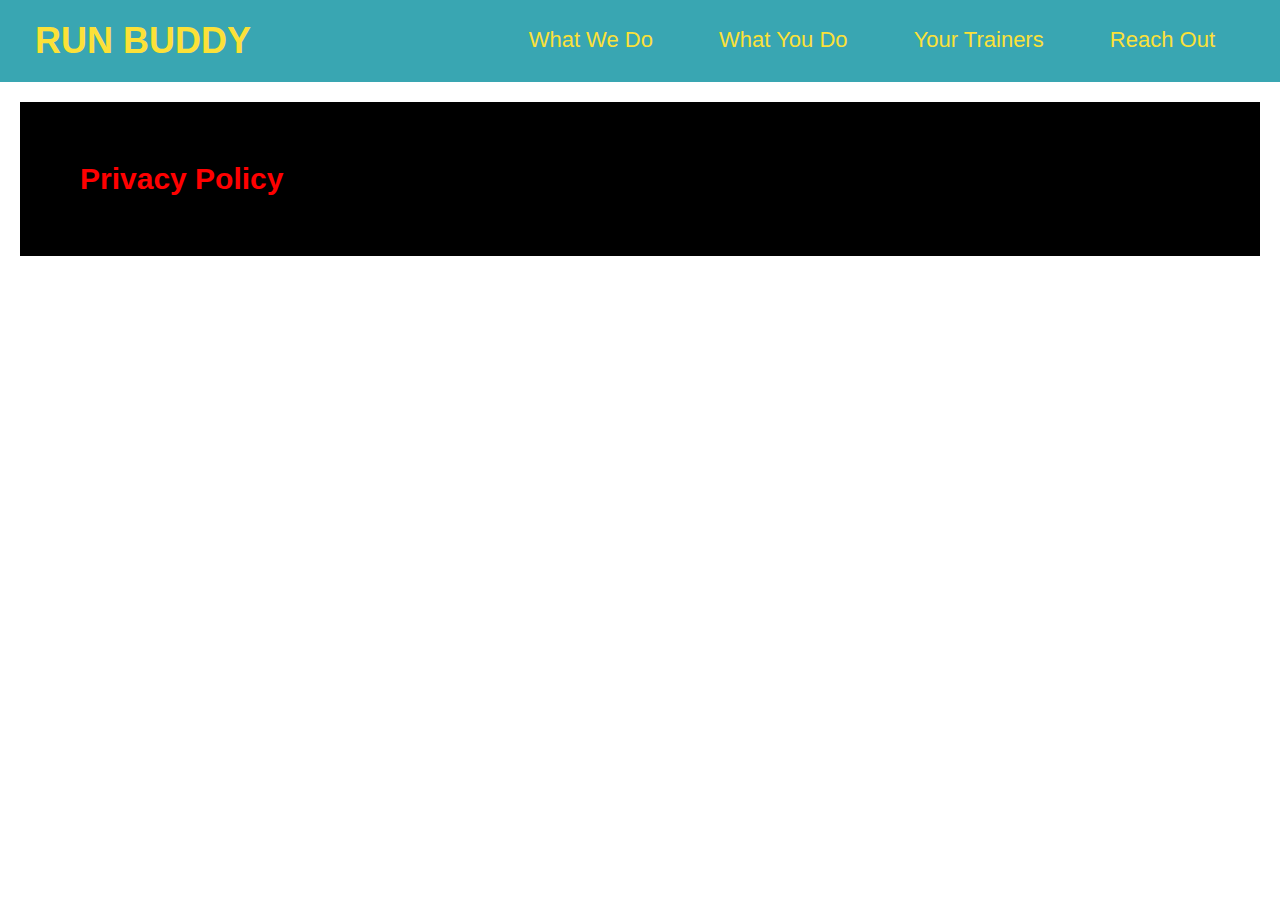
==== privacy-policy.html @ 8fc10406 "add second style sheet" ====
<!DOCTYPE html>
<html lang="en">
  <head>
    <meta charset="UTF-8" />
    <title>Privacy Policy - Run Buddy</title>
    <link rel="stylesheet" href="./assets/css/style.css" />
    <link rel="stylesheet" href="./assets/css/secondary-styles.css" />
  </head>

  <header>
    <h1>
        <a href="/">RUN BUDDY</a>
    </h1>
    <nav>
        <ul>
            <li>
                <a href="./index.html#what-we-do">What We Do</a>
            </li>
            <li>
                <a href="./index.html#what-you-do">What You Do</a>
            </li>
            <li>
                <a href="./index.html#your-trainers">Your Trainers</a>
            </li>
            <li>
                <a href="index.html#reach-out">Reach Out</a>
            </li>
        </ul>
    </nav>
</header>

<section class="hero-secondary">
    <h2 class="page-title">
      Privacy Policy
    </h2>
  </section>







  <body>
  </body>
</html>
---- assets/css/style.css ----
* {
    margin: 0;
    padding: 0;
    box-sizing: border-box;
  }
body {
    /* more on this crazy alphanumerical value in a minute! */
    color: #39a6b2;
    font-family: Helvetica, Arial, sans-serif;
  }

  /* apply styles to <header> */
header {
    padding: 20px 35px;
    background-color: #39a6b2;
  }

  header h1 {
      font-weight: bold;
      font-size: 36px;
      color: #fce138;
      margin: 0;
      display: inline;
  }

  header a {
      text-decoration: none;
      color: #fce138;
  }

  header nav {
      float: right;
      margin: 7px 0;
  }

  header nav ul li {
      display: inline;
  }

  header nav ul li {
      margin: 0 30px;
      font-weight: lighter;
      font-size: 22px;
  }

  footer {
    background: #fce138;
    width: 100%;
    padding: 40px 35px;
  }

  footer h2 {
    display: inline;
    color: #024e76;
    font-size: 30px;
    margin: 0;
  }

  footer div {
    float: right;
    line-height: 1.5;
    text-align: right;
  }

  footer a {
    color: #024e76;
  }

  section {
    padding: 60px;
  }

/* Hero Style Start */
.hero {
  background-image: url("../images/hero-bg.jpg");
  height: 600px;
  background-size: cover;
  background-position: center;
  position: relative;
}

.hero-form {
  border: 3px solid #024e76;
  background-color: #fce138;
  padding: 20px;
  width: 500px;
  color: #024e76;
  position: absolute;
  bottom: 120px;
  right: 140px;
}

.hero-form h3 {
  font-size: 24px;
  margin: 0;
}

.hero-form p {
  margin: 5px 0 15px 0;
}

.form-input {
  border: 1px solid #024e76;
  display: block;
  padding: 7px 15px;
  font-size: 16px;
  color: #024e76;
  width: 100%;
  margin-bottom: 15px;
}

.hero-form label {
  margin: 0 5px;
}

.hero-form button {
  color: #fce138;
  background-color: #024e76;
  border: none;
  padding: 10px 20px;
  font-size: 16px;
}

.intro {
  text-align: center;
}

.intro p {
  line-height: 1.7;
  color: #39a6b2;
  width: 80%;
  font-size: 20px;
  margin: 0 auto;
}

.section-title {
  font-size: 55px;
  color: #024e76;
  margin-bottom: 35px;
  padding: 0 100px 20px 100px;
  display: inline-block;
  border-bottom: 3px solid;
}

.primary-border {
  border-color: #fce138;
}

.secondary-border {
  border-color: #39a6b2;
}

.steps { 
  text-align: center;
  background: #fce138;
}

.steps div {
  margin-bottom: 80px;
 }  
  
 .steps img {
   width: 15%;
   margin: 10px 0;
 }

 .steps h3 {
  color: #024e76;
  font-size: 46px;
  margin-top: 10px;
}

.steps p {
  color: #39a6b2;
  font-size: 23px;
}

.steps span {
  font-size: 38px;
}

.trainers {
  text-align: center;
}

.trainer {
  width: 900px;
  margin: 0 auto 30px auto;
  background: #024e76;
  color: #fce138;
  overflow: auto;
}

.trainer img {
  width: 35%;
  float: left;
}

.trainer-bio {
  padding: 35px;
  float: left;
  width: 65%;
}

.text-left {
  text-align: left;
}

.text-right {
  text-align: right;
}

.trainer-bio h3 {
  font-size: 32px;
  margin-bottom: 8px;
}

.trainer-bio h4 {
  font-weight: lighter;
  font-size: 26px;
  margin-bottom: 25px;
}

.trainer-bio p {
  font-size: 17px;
  line-height: 1.3;
}

/* REACH OUT STYLES START */
.contact {
  text-align: center;
  background: #024e76;
}

.contact h2 {
  color: #fce138;
}

.contact-info iframe {
  width: 400px;
  height: 400px;
}

.contact-info div {
  width: 410px;
  display: inline-block;
  vertical-align: top;
  text-align: left;
  margin: 30px 0 0 60px;
  color: white;
}

.contact-info h3 {
  color: #fce138;
  font-size: 32px;
}

.contact-info p, .contact-info address {
  margin: 20px 0;
  line-height: 1.5;
  font-size: 20px;
  font-style: normal;
}

.contact-info a {
  color: #fce138;
}

/* REACH OUT STYLES END */

/* secondary page hero */
.hero-secondary {
  margin: 20px;
  background-color: black;
  font-size: 20px;
  color: red;
}


}
---- assets/css/secondary-styles.css ----
.hero {
    background-position: bottom;
    height: auto;
    text-align: center;
    margin-bottom: 40px;
  }
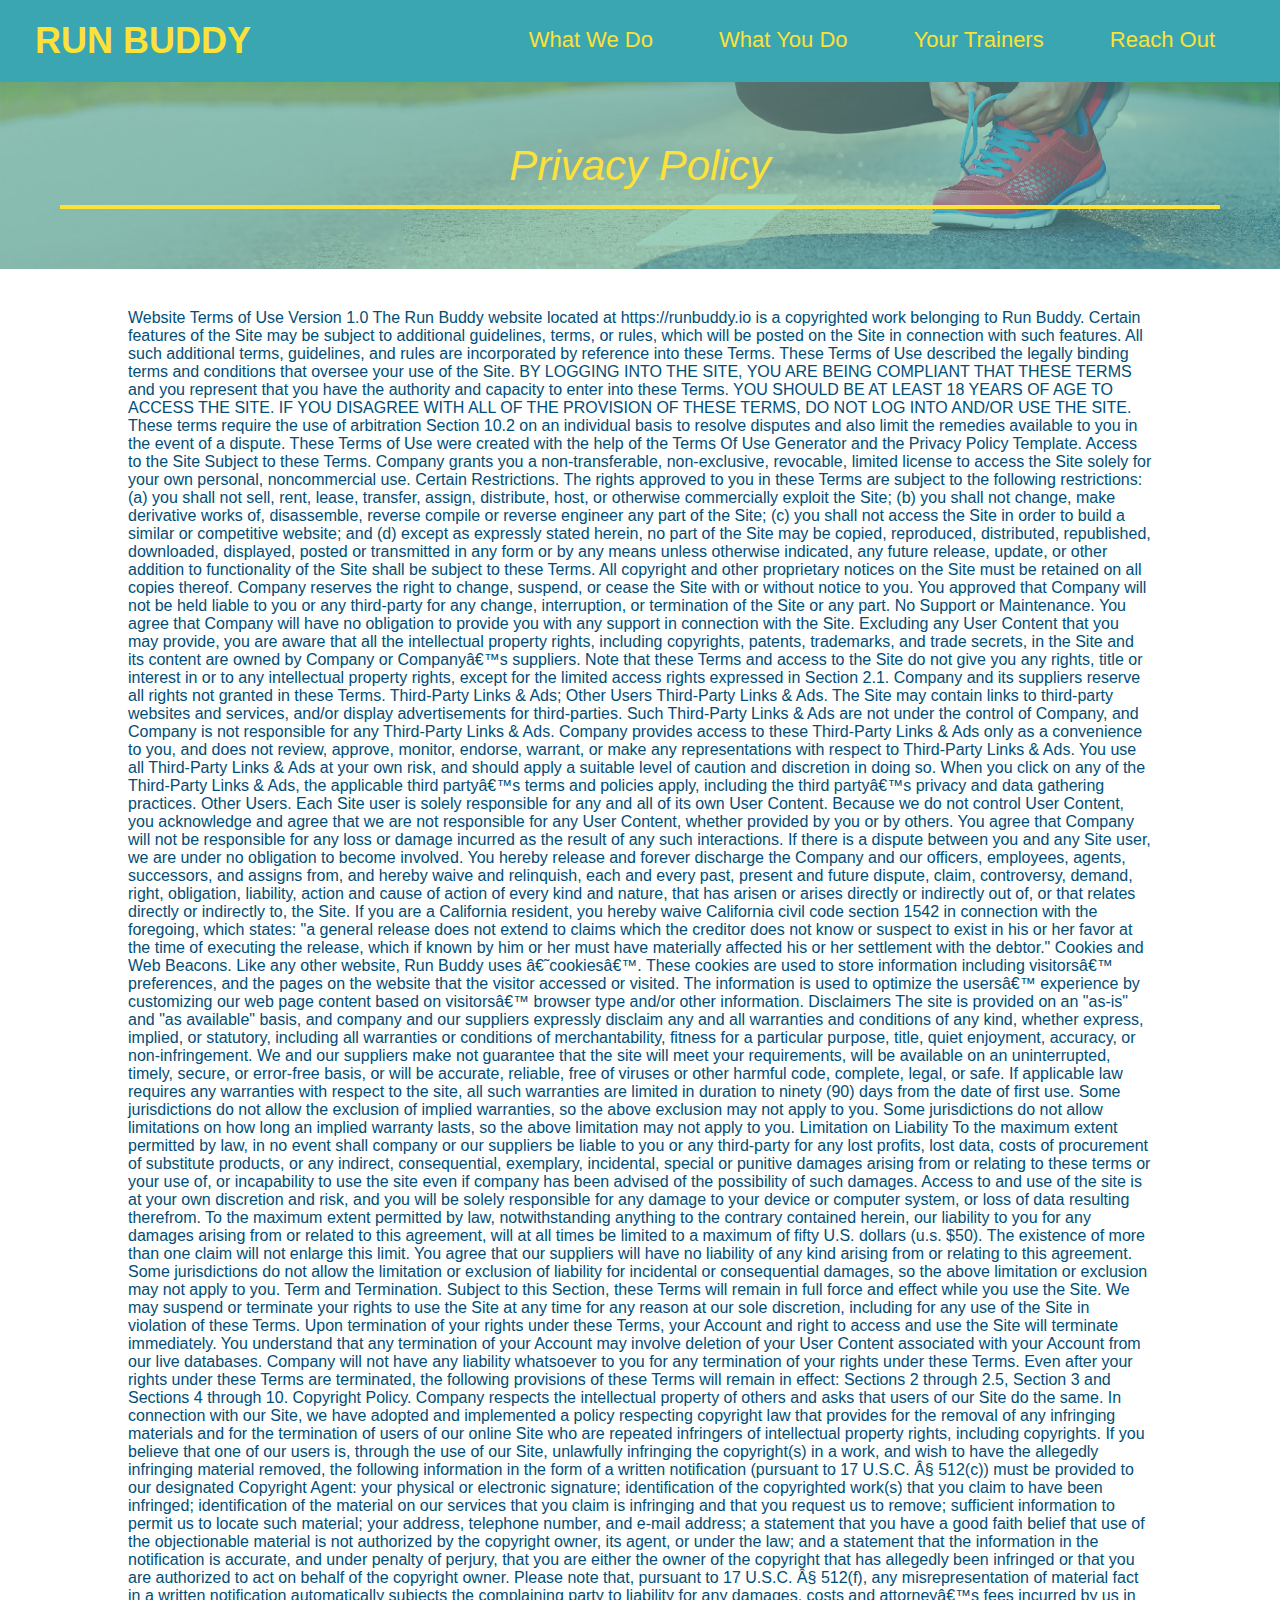
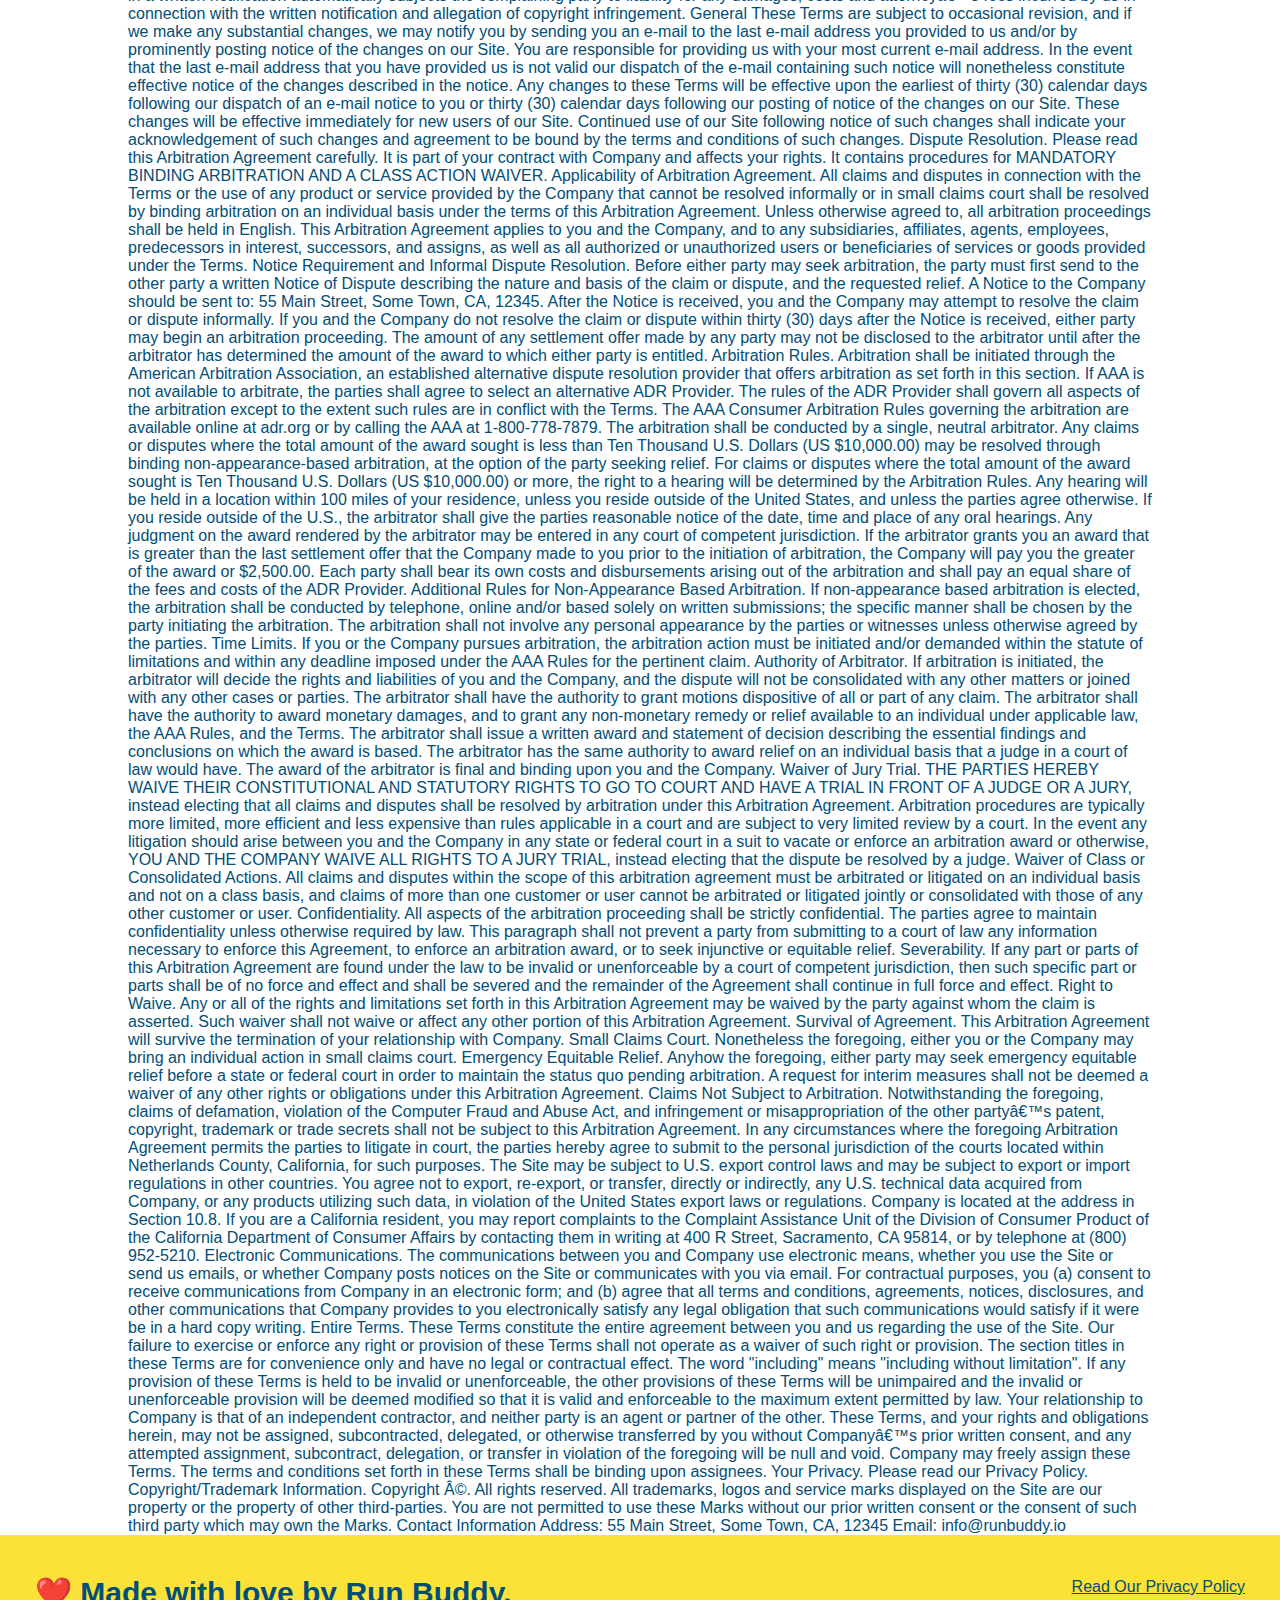
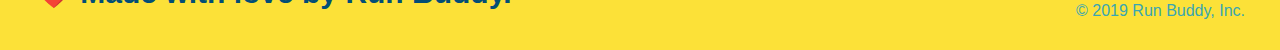
==== commit af3115a4: "privacy policy updated" ====
--- a/privacy-policy.html
+++ b/privacy-policy.html
@@ -29,17 +29,131 @@
     </nav>
 </header>
 
-<section class="hero-secondary">
+<section class="hero" class="hero-secondary">
     <h2 class="page-title">
       Privacy Policy
     </h2>
   </section>
 
+<article class="secondary-content">
+  Website Terms of Use
 
+Version 1.0
 
+The Run Buddy website located at https://runbuddy.io is a copyrighted work belonging to Run Buddy. Certain features of the Site may be subject to additional guidelines, terms, or rules, which will be posted on the Site in connection with such features.
 
+All such additional terms, guidelines, and rules are incorporated by reference into these Terms.
 
+These Terms of Use described the legally binding terms and conditions that oversee your use of the Site. BY LOGGING INTO THE SITE, YOU ARE BEING COMPLIANT THAT THESE TERMS and you represent that you have the authority and capacity to enter into these Terms. YOU SHOULD BE AT LEAST 18 YEARS OF AGE TO ACCESS THE SITE. IF YOU DISAGREE WITH ALL OF THE PROVISION OF THESE TERMS, DO NOT LOG INTO AND/OR USE THE SITE.
 
+These terms require the use of arbitration Section 10.2 on an individual basis to resolve disputes and also limit the remedies available to you in the event of a dispute. These Terms of Use were created with the help of the Terms Of Use Generator and the Privacy Policy Template.
+
+Access to the Site
+Subject to these Terms. Company grants you a non-transferable, non-exclusive, revocable, limited license to access the Site solely for your own personal, noncommercial use.
+
+Certain Restrictions. The rights approved to you in these Terms are subject to the following restrictions: (a) you shall not sell, rent, lease, transfer, assign, distribute, host, or otherwise commercially exploit the Site; (b) you shall not change, make derivative works of, disassemble, reverse compile or reverse engineer any part of the Site; (c) you shall not access the Site in order to build a similar or competitive website; and (d) except as expressly stated herein, no part of the Site may be copied, reproduced, distributed, republished, downloaded, displayed, posted or transmitted in any form or by any means unless otherwise indicated, any future release, update, or other addition to functionality of the Site shall be subject to these Terms. All copyright and other proprietary notices on the Site must be retained on all copies thereof.
+
+Company reserves the right to change, suspend, or cease the Site with or without notice to you. You approved that Company will not be held liable to you or any third-party for any change, interruption, or termination of the Site or any part.
+
+No Support or Maintenance. You agree that Company will have no obligation to provide you with any support in connection with the Site.
+
+Excluding any User Content that you may provide, you are aware that all the intellectual property rights, including copyrights, patents, trademarks, and trade secrets, in the Site and its content are owned by Company or Companyâ€™s suppliers. Note that these Terms and access to the Site do not give you any rights, title or interest in or to any intellectual property rights, except for the limited access rights expressed in Section 2.1. Company and its suppliers reserve all rights not granted in these Terms.
+
+Third-Party Links & Ads; Other Users
+Third-Party Links & Ads. The Site may contain links to third-party websites and services, and/or display advertisements for third-parties. Such Third-Party Links & Ads are not under the control of Company, and Company is not responsible for any Third-Party Links & Ads. Company provides access to these Third-Party Links & Ads only as a convenience to you, and does not review, approve, monitor, endorse, warrant, or make any representations with respect to Third-Party Links & Ads. You use all Third-Party Links & Ads at your own risk, and should apply a suitable level of caution and discretion in doing so. When you click on any of the Third-Party Links & Ads, the applicable third partyâ€™s terms and policies apply, including the third partyâ€™s privacy and data gathering practices.
+
+Other Users. Each Site user is solely responsible for any and all of its own User Content. Because we do not control User Content, you acknowledge and agree that we are not responsible for any User Content, whether provided by you or by others. You agree that Company will not be responsible for any loss or damage incurred as the result of any such interactions. If there is a dispute between you and any Site user, we are under no obligation to become involved.
+
+You hereby release and forever discharge the Company and our officers, employees, agents, successors, and assigns from, and hereby waive and relinquish, each and every past, present and future dispute, claim, controversy, demand, right, obligation, liability, action and cause of action of every kind and nature, that has arisen or arises directly or indirectly out of, or that relates directly or indirectly to, the Site. If you are a California resident, you hereby waive California civil code section 1542 in connection with the foregoing, which states: "a general release does not extend to claims which the creditor does not know or suspect to exist in his or her favor at the time of executing the release, which if known by him or her must have materially affected his or her settlement with the debtor."
+
+Cookies and Web Beacons. Like any other website, Run Buddy uses â€˜cookiesâ€™. These cookies are used to store information including visitorsâ€™ preferences, and the pages on the website that the visitor accessed or visited. The information is used to optimize the usersâ€™ experience by customizing our web page content based on visitorsâ€™ browser type and/or other information.
+
+Disclaimers
+The site is provided on an "as-is" and "as available" basis, and company and our suppliers expressly disclaim any and all warranties and conditions of any kind, whether express, implied, or statutory, including all warranties or conditions of merchantability, fitness for a particular purpose, title, quiet enjoyment, accuracy, or non-infringement. We and our suppliers make not guarantee that the site will meet your requirements, will be available on an uninterrupted, timely, secure, or error-free basis, or will be accurate, reliable, free of viruses or other harmful code, complete, legal, or safe. If applicable law requires any warranties with respect to the site, all such warranties are limited in duration to ninety (90) days from the date of first use.
+
+Some jurisdictions do not allow the exclusion of implied warranties, so the above exclusion may not apply to you. Some jurisdictions do not allow limitations on how long an implied warranty lasts, so the above limitation may not apply to you.
+
+Limitation on Liability
+To the maximum extent permitted by law, in no event shall company or our suppliers be liable to you or any third-party for any lost profits, lost data, costs of procurement of substitute products, or any indirect, consequential, exemplary, incidental, special or punitive damages arising from or relating to these terms or your use of, or incapability to use the site even if company has been advised of the possibility of such damages. Access to and use of the site is at your own discretion and risk, and you will be solely responsible for any damage to your device or computer system, or loss of data resulting therefrom.
+
+To the maximum extent permitted by law, notwithstanding anything to the contrary contained herein, our liability to you for any damages arising from or related to this agreement, will at all times be limited to a maximum of fifty U.S. dollars (u.s. $50). The existence of more than one claim will not enlarge this limit. You agree that our suppliers will have no liability of any kind arising from or relating to this agreement.
+
+Some jurisdictions do not allow the limitation or exclusion of liability for incidental or consequential damages, so the above limitation or exclusion may not apply to you.
+
+Term and Termination. Subject to this Section, these Terms will remain in full force and effect while you use the Site. We may suspend or terminate your rights to use the Site at any time for any reason at our sole discretion, including for any use of the Site in violation of these Terms. Upon termination of your rights under these Terms, your Account and right to access and use the Site will terminate immediately. You understand that any termination of your Account may involve deletion of your User Content associated with your Account from our live databases. Company will not have any liability whatsoever to you for any termination of your rights under these Terms. Even after your rights under these Terms are terminated, the following provisions of these Terms will remain in effect: Sections 2 through 2.5, Section 3 and Sections 4 through 10.
+
+Copyright Policy.
+Company respects the intellectual property of others and asks that users of our Site do the same. In connection with our Site, we have adopted and implemented a policy respecting copyright law that provides for the removal of any infringing materials and for the termination of users of our online Site who are repeated infringers of intellectual property rights, including copyrights. If you believe that one of our users is, through the use of our Site, unlawfully infringing the copyright(s) in a work, and wish to have the allegedly infringing material removed, the following information in the form of a written notification (pursuant to 17 U.S.C. Â§ 512(c)) must be provided to our designated Copyright Agent:
+
+your physical or electronic signature;
+identification of the copyrighted work(s) that you claim to have been infringed;
+identification of the material on our services that you claim is infringing and that you request us to remove;
+sufficient information to permit us to locate such material; your address, telephone number, and e-mail address;
+a statement that you have a good faith belief that use of the objectionable material is not authorized by the copyright owner, its agent, or under the law; and
+a statement that the information in the notification is accurate, and under penalty of perjury, that you are either the owner of the copyright that has allegedly been infringed or that you are authorized to act on behalf of the copyright owner.
+Please note that, pursuant to 17 U.S.C. Â§ 512(f), any misrepresentation of material fact in a written notification automatically subjects the complaining party to liability for any damages, costs and attorneyâ€™s fees incurred by us in connection with the written notification and allegation of copyright infringement.
+
+General
+These Terms are subject to occasional revision, and if we make any substantial changes, we may notify you by sending you an e-mail to the last e-mail address you provided to us and/or by prominently posting notice of the changes on our Site. You are responsible for providing us with your most current e-mail address. In the event that the last e-mail address that you have provided us is not valid our dispatch of the e-mail containing such notice will nonetheless constitute effective notice of the changes described in the notice. Any changes to these Terms will be effective upon the earliest of thirty (30) calendar days following our dispatch of an e-mail notice to you or thirty (30) calendar days following our posting of notice of the changes on our Site. These changes will be effective immediately for new users of our Site. Continued use of our Site following notice of such changes shall indicate your acknowledgement of such changes and agreement to be bound by the terms and conditions of such changes. Dispute Resolution. Please read this Arbitration Agreement carefully. It is part of your contract with Company and affects your rights. It contains procedures for MANDATORY BINDING ARBITRATION AND A CLASS ACTION WAIVER.
+
+Applicability of Arbitration Agreement. All claims and disputes in connection with the Terms or the use of any product or service provided by the Company that cannot be resolved informally or in small claims court shall be resolved by binding arbitration on an individual basis under the terms of this Arbitration Agreement. Unless otherwise agreed to, all arbitration proceedings shall be held in English. This Arbitration Agreement applies to you and the Company, and to any subsidiaries, affiliates, agents, employees, predecessors in interest, successors, and assigns, as well as all authorized or unauthorized users or beneficiaries of services or goods provided under the Terms.
+
+Notice Requirement and Informal Dispute Resolution. Before either party may seek arbitration, the party must first send to the other party a written Notice of Dispute describing the nature and basis of the claim or dispute, and the requested relief. A Notice to the Company should be sent to: 55 Main Street, Some Town, CA, 12345. After the Notice is received, you and the Company may attempt to resolve the claim or dispute informally. If you and the Company do not resolve the claim or dispute within thirty (30) days after the Notice is received, either party may begin an arbitration proceeding. The amount of any settlement offer made by any party may not be disclosed to the arbitrator until after the arbitrator has determined the amount of the award to which either party is entitled.
+
+Arbitration Rules. Arbitration shall be initiated through the American Arbitration Association, an established alternative dispute resolution provider that offers arbitration as set forth in this section. If AAA is not available to arbitrate, the parties shall agree to select an alternative ADR Provider. The rules of the ADR Provider shall govern all aspects of the arbitration except to the extent such rules are in conflict with the Terms. The AAA Consumer Arbitration Rules governing the arbitration are available online at adr.org or by calling the AAA at 1-800-778-7879. The arbitration shall be conducted by a single, neutral arbitrator. Any claims or disputes where the total amount of the award sought is less than Ten Thousand U.S. Dollars (US $10,000.00) may be resolved through binding non-appearance-based arbitration, at the option of the party seeking relief. For claims or disputes where the total amount of the award sought is Ten Thousand U.S. Dollars (US $10,000.00) or more, the right to a hearing will be determined by the Arbitration Rules. Any hearing will be held in a location within 100 miles of your residence, unless you reside outside of the United States, and unless the parties agree otherwise. If you reside outside of the U.S., the arbitrator shall give the parties reasonable notice of the date, time and place of any oral hearings. Any judgment on the award rendered by the arbitrator may be entered in any court of competent jurisdiction. If the arbitrator grants you an award that is greater than the last settlement offer that the Company made to you prior to the initiation of arbitration, the Company will pay you the greater of the award or $2,500.00. Each party shall bear its own costs and disbursements arising out of the arbitration and shall pay an equal share of the fees and costs of the ADR Provider.
+
+Additional Rules for Non-Appearance Based Arbitration. If non-appearance based arbitration is elected, the arbitration shall be conducted by telephone, online and/or based solely on written submissions; the specific manner shall be chosen by the party initiating the arbitration. The arbitration shall not involve any personal appearance by the parties or witnesses unless otherwise agreed by the parties.
+
+Time Limits. If you or the Company pursues arbitration, the arbitration action must be initiated and/or demanded within the statute of limitations and within any deadline imposed under the AAA Rules for the pertinent claim.
+
+Authority of Arbitrator. If arbitration is initiated, the arbitrator will decide the rights and liabilities of you and the Company, and the dispute will not be consolidated with any other matters or joined with any other cases or parties. The arbitrator shall have the authority to grant motions dispositive of all or part of any claim. The arbitrator shall have the authority to award monetary damages, and to grant any non-monetary remedy or relief available to an individual under applicable law, the AAA Rules, and the Terms. The arbitrator shall issue a written award and statement of decision describing the essential findings and conclusions on which the award is based. The arbitrator has the same authority to award relief on an individual basis that a judge in a court of law would have. The award of the arbitrator is final and binding upon you and the Company.
+
+Waiver of Jury Trial. THE PARTIES HEREBY WAIVE THEIR CONSTITUTIONAL AND STATUTORY RIGHTS TO GO TO COURT AND HAVE A TRIAL IN FRONT OF A JUDGE OR A JURY, instead electing that all claims and disputes shall be resolved by arbitration under this Arbitration Agreement. Arbitration procedures are typically more limited, more efficient and less expensive than rules applicable in a court and are subject to very limited review by a court. In the event any litigation should arise between you and the Company in any state or federal court in a suit to vacate or enforce an arbitration award or otherwise, YOU AND THE COMPANY WAIVE ALL RIGHTS TO A JURY TRIAL, instead electing that the dispute be resolved by a judge.
+
+Waiver of Class or Consolidated Actions. All claims and disputes within the scope of this arbitration agreement must be arbitrated or litigated on an individual basis and not on a class basis, and claims of more than one customer or user cannot be arbitrated or litigated jointly or consolidated with those of any other customer or user.
+
+Confidentiality. All aspects of the arbitration proceeding shall be strictly confidential. The parties agree to maintain confidentiality unless otherwise required by law. This paragraph shall not prevent a party from submitting to a court of law any information necessary to enforce this Agreement, to enforce an arbitration award, or to seek injunctive or equitable relief.
+
+Severability. If any part or parts of this Arbitration Agreement are found under the law to be invalid or unenforceable by a court of competent jurisdiction, then such specific part or parts shall be of no force and effect and shall be severed and the remainder of the Agreement shall continue in full force and effect.
+
+Right to Waive. Any or all of the rights and limitations set forth in this Arbitration Agreement may be waived by the party against whom the claim is asserted. Such waiver shall not waive or affect any other portion of this Arbitration Agreement.
+
+Survival of Agreement. This Arbitration Agreement will survive the termination of your relationship with Company.
+
+Small Claims Court. Nonetheless the foregoing, either you or the Company may bring an individual action in small claims court.
+
+Emergency Equitable Relief. Anyhow the foregoing, either party may seek emergency equitable relief before a state or federal court in order to maintain the status quo pending arbitration. A request for interim measures shall not be deemed a waiver of any other rights or obligations under this Arbitration Agreement.
+
+Claims Not Subject to Arbitration. Notwithstanding the foregoing, claims of defamation, violation of the Computer Fraud and Abuse Act, and infringement or misappropriation of the other partyâ€™s patent, copyright, trademark or trade secrets shall not be subject to this Arbitration Agreement.
+
+In any circumstances where the foregoing Arbitration Agreement permits the parties to litigate in court, the parties hereby agree to submit to the personal jurisdiction of the courts located within Netherlands County, California, for such purposes.
+
+The Site may be subject to U.S. export control laws and may be subject to export or import regulations in other countries. You agree not to export, re-export, or transfer, directly or indirectly, any U.S. technical data acquired from Company, or any products utilizing such data, in violation of the United States export laws or regulations.
+
+Company is located at the address in Section 10.8. If you are a California resident, you may report complaints to the Complaint Assistance Unit of the Division of Consumer Product of the California Department of Consumer Affairs by contacting them in writing at 400 R Street, Sacramento, CA 95814, or by telephone at (800) 952-5210.
+
+Electronic Communications. The communications between you and Company use electronic means, whether you use the Site or send us emails, or whether Company posts notices on the Site or communicates with you via email. For contractual purposes, you (a) consent to receive communications from Company in an electronic form; and (b) agree that all terms and conditions, agreements, notices, disclosures, and other communications that Company provides to you electronically satisfy any legal obligation that such communications would satisfy if it were be in a hard copy writing.
+
+Entire Terms. These Terms constitute the entire agreement between you and us regarding the use of the Site. Our failure to exercise or enforce any right or provision of these Terms shall not operate as a waiver of such right or provision. The section titles in these Terms are for convenience only and have no legal or contractual effect. The word "including" means "including without limitation". If any provision of these Terms is held to be invalid or unenforceable, the other provisions of these Terms will be unimpaired and the invalid or unenforceable provision will be deemed modified so that it is valid and enforceable to the maximum extent permitted by law. Your relationship to Company is that of an independent contractor, and neither party is an agent or partner of the other. These Terms, and your rights and obligations herein, may not be assigned, subcontracted, delegated, or otherwise transferred by you without Companyâ€™s prior written consent, and any attempted assignment, subcontract, delegation, or transfer in violation of the foregoing will be null and void. Company may freely assign these Terms. The terms and conditions set forth in these Terms shall be binding upon assignees.
+
+Your Privacy. Please read our Privacy Policy.
+
+Copyright/Trademark Information. Copyright Â©. All rights reserved. All trademarks, logos and service marks displayed on the Site are our property or the property of other third-parties. You are not permitted to use these Marks without our prior written consent or the consent of such third party which may own the Marks.
+
+Contact Information
+Address: 55 Main Street, Some Town, CA, 12345
+
+Email: info@runbuddy.io
+</article>
+
+  <!--footer-->
+<footer>
+  <h2>❤️ Made with love by Run Buddy.</h2>
+  <div>
+      <a href="#">Read Our Privacy Policy</a><br />
+      &copy; 2019 Run Buddy, Inc.
+    </div>
+</footer>
 
   <body>
   </body>
--- a/assets/css/style.css
+++ b/assets/css/style.css
@@ -276,6 +276,20 @@
   color: red;
 }
 
-
-}
-
+/*secondary page title */
+
+.page-title {
+  color: #fce138;
+  border-bottom: 4px;
+  border-bottom-style: solid;
+  border-bottom-color: #fce138;
+  padding: 0 80px 15px 80px;
+  font-weight: normal;
+  font-size: 42px;
+  font-style: italic;
+}
+
+.page-title h2 {
+  display: inline-block;
+}
+
--- a/assets/css/secondary-styles.css
+++ b/assets/css/secondary-styles.css
@@ -3,4 +3,30 @@
     height: auto;
     text-align: center;
     margin-bottom: 40px;
-  }+  }
+
+.secondary-content {
+  width: 80%;
+  margin: auto;
+  color: #024e76;
+}
+
+.secondary-content h3 {
+  font-size: 25px;
+  margin: 20px 0 20px 0
+}
+
+.secondary-content p {
+  font-size: 16px;
+  line-height: 1.5;
+  margin: auto;
+}
+
+.secondary-content ul {
+  margin: 15px 20px 15px 20px;
+}
+
+.secondary-content li {
+  color: #39a6b2;
+  margin: 10px 0 10px 0;
+}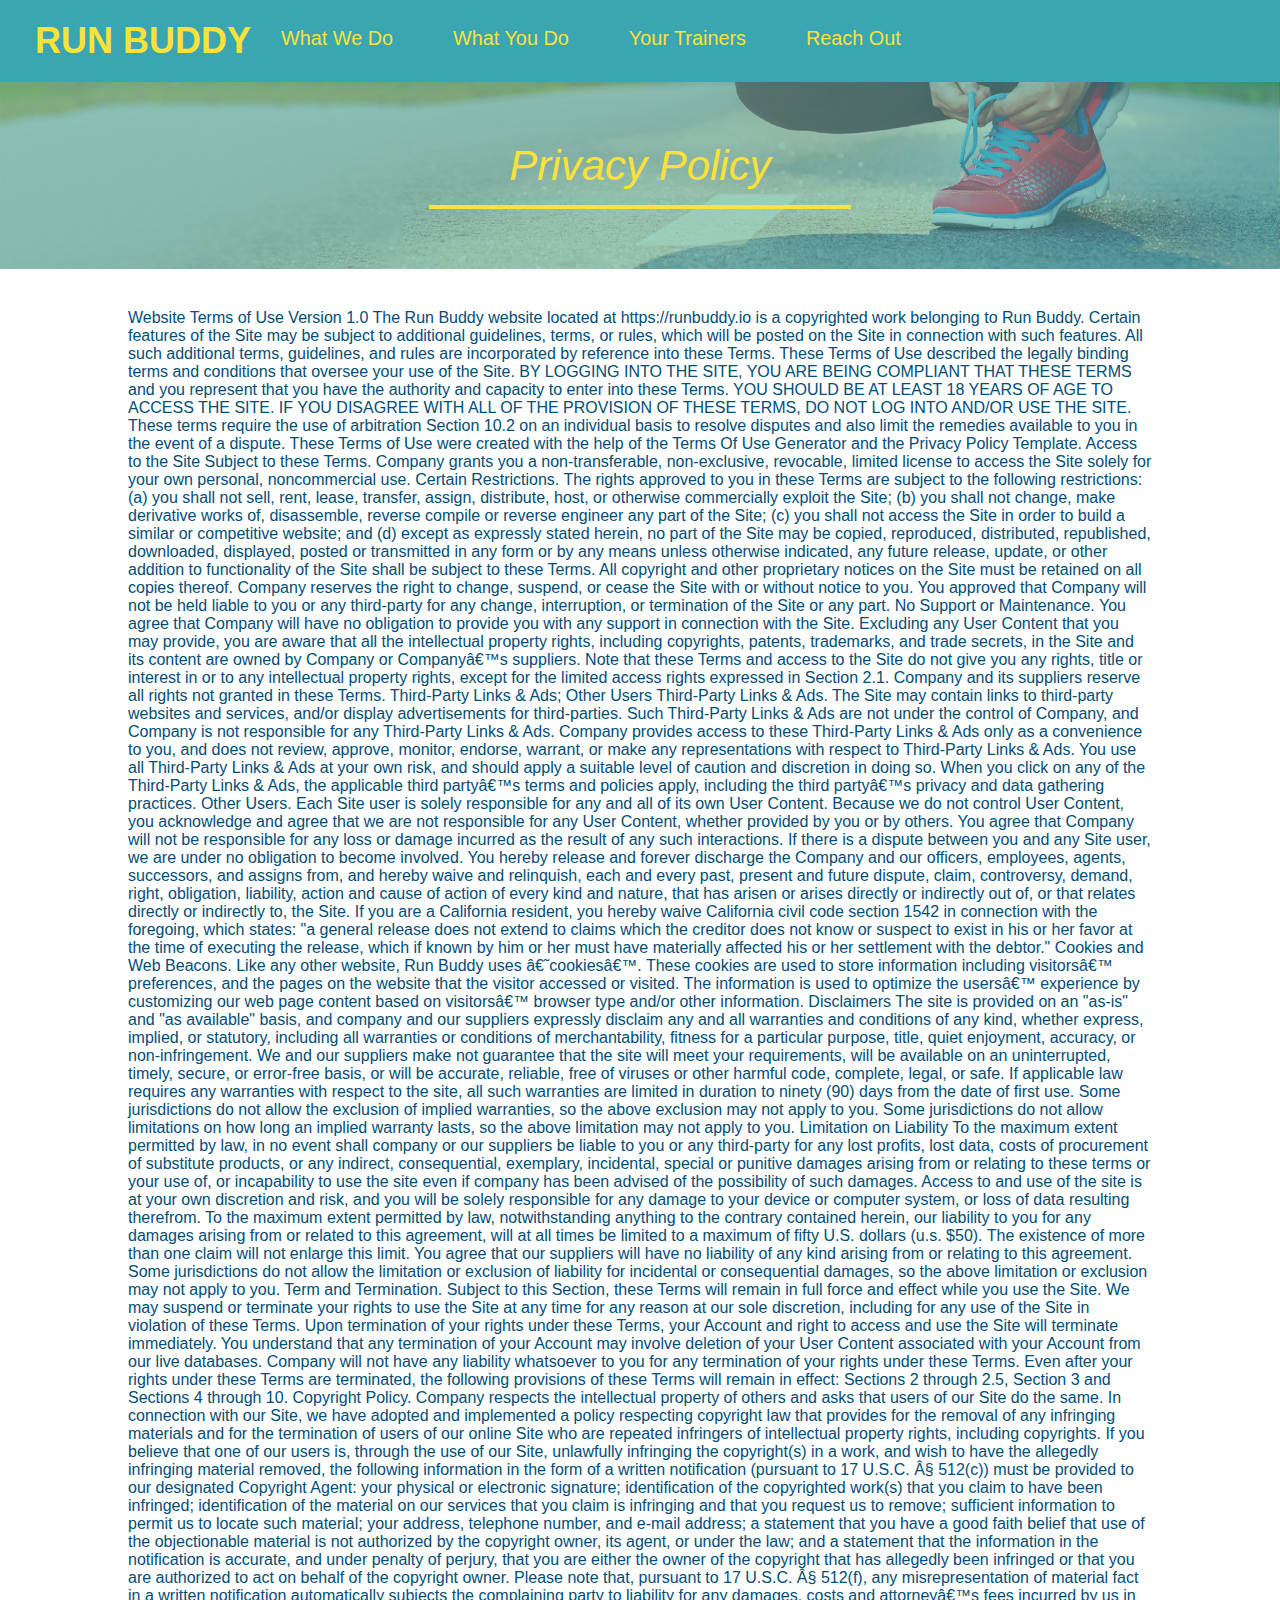
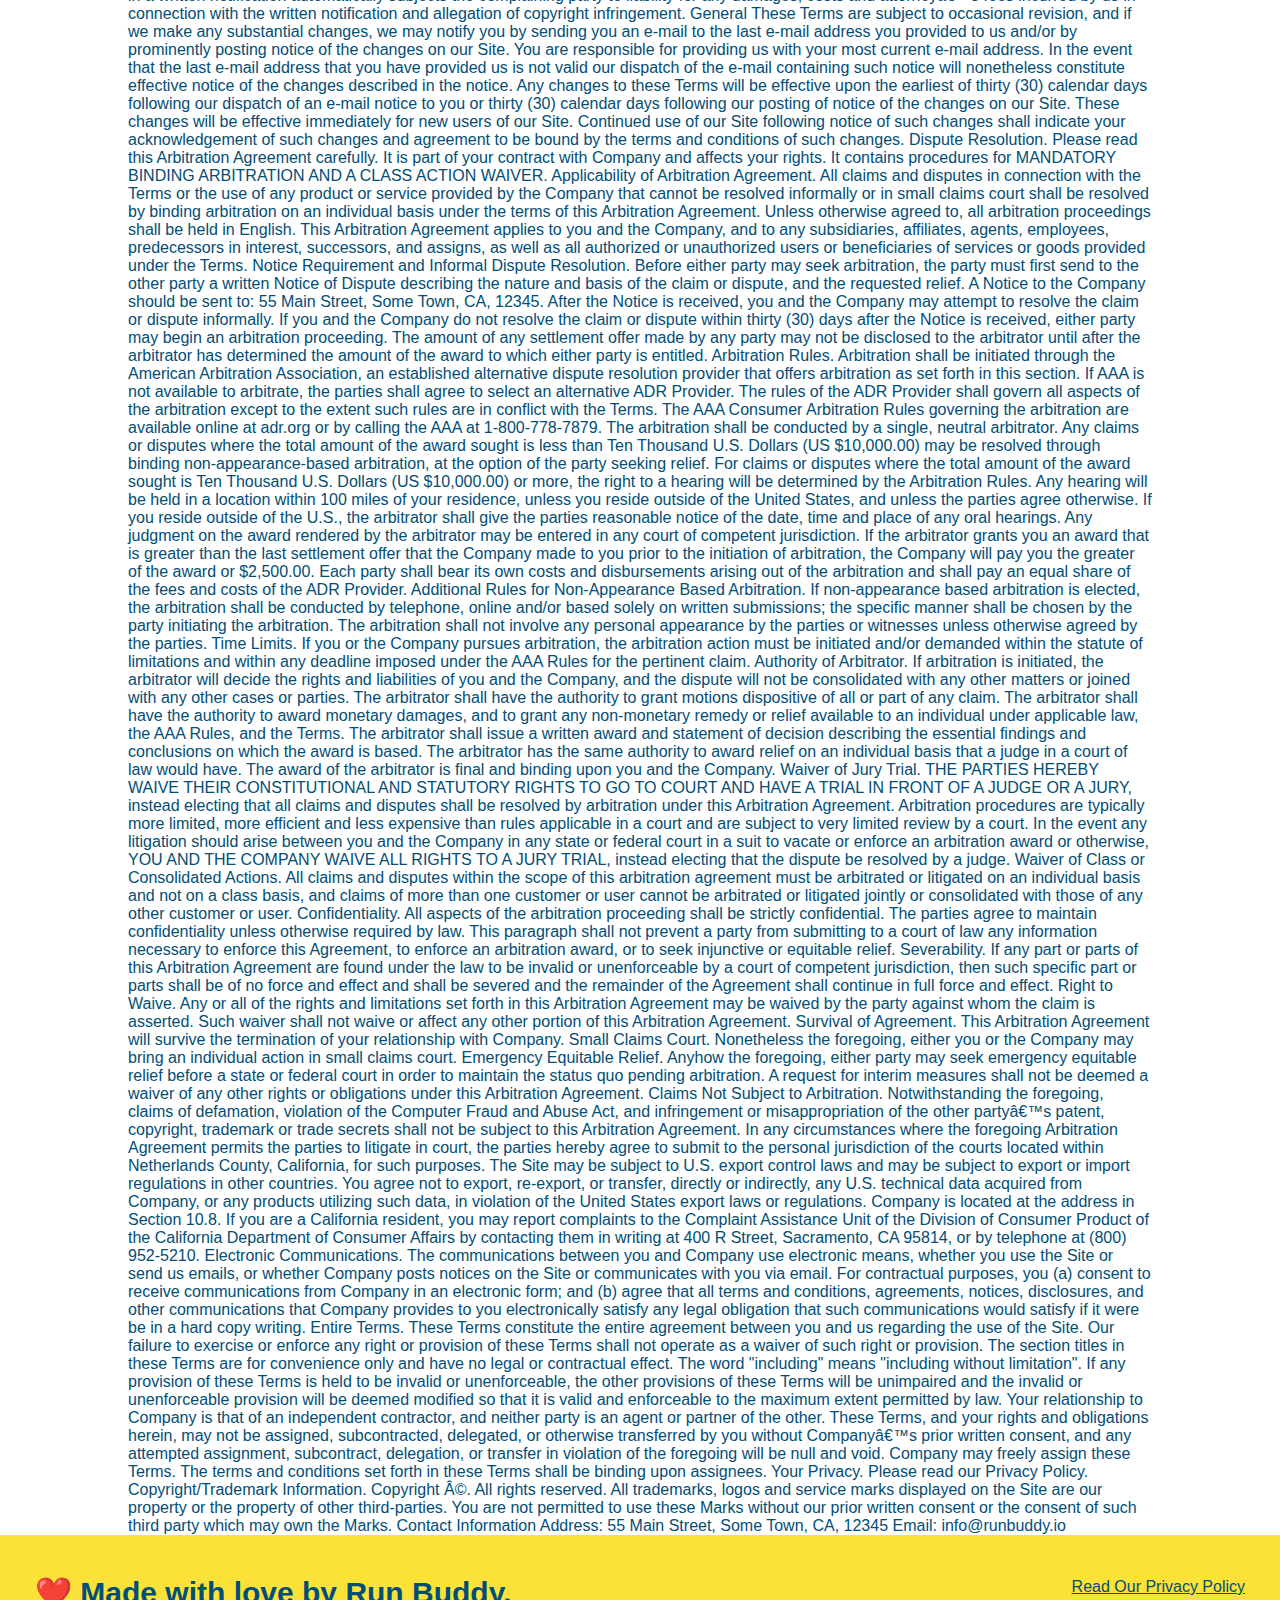
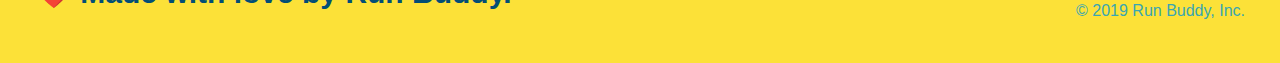
==== commit 5037cf80: "add flexbox to hero" ====
--- a/privacy-policy.html
+++ b/privacy-policy.html
@@ -29,6 +29,8 @@
     </nav>
 </header>
 
+<body>
+  
 <section class="hero" class="hero-secondary">
     <h2 class="page-title">
       Privacy Policy
@@ -146,15 +148,15 @@
 Email: info@runbuddy.io
 </article>
 
-  <!--footer-->
+<!--footer-->
 <footer>
   <h2>❤️ Made with love by Run Buddy.</h2>
   <div>
-      <a href="#">Read Our Privacy Policy</a><br />
+      <a href=".\privacy-policy.html">Read Our Privacy Policy</a><br />
       &copy; 2019 Run Buddy, Inc.
     </div>
 </footer>
 
-  <body>
+  
   </body>
 </html>--- a/assets/css/style.css
+++ b/assets/css/style.css
@@ -4,7 +4,6 @@
     box-sizing: border-box;
   }
 body {
-    /* more on this crazy alphanumerical value in a minute! */
     color: #39a6b2;
     font-family: Helvetica, Arial, sans-serif;
   }
@@ -13,6 +12,9 @@
 header {
     padding: 20px 35px;
     background-color: #39a6b2;
+    display: flex;
+    flex-wrap: wrap;
+
   }
 
   header h1 {
@@ -20,7 +22,7 @@
       font-size: 36px;
       color: #fce138;
       margin: 0;
-      display: inline;
+      justify-content: space-between;
   }
 
   header a {
@@ -29,35 +31,39 @@
   }
 
   header nav {
-      float: right;
       margin: 7px 0;
   }
 
-  header nav ul li {
-      display: inline;
-  }
-
-  header nav ul li {
+ header nav ul {
+   display: flex;
+   flex-wrap: wrap;
+   justify-content: space-between;
+   align-items: center;
+   list-style: none;
+ }
+
+  header nav ul li a {
       margin: 0 30px;
       font-weight: lighter;
-      font-size: 22px;
+      font-size: 1.55vw;
   }
 
   footer {
+    display: flex;
+    justify-content: space-between;
+    flex-wrap: wrap;
     background: #fce138;
     width: 100%;
     padding: 40px 35px;
   }
 
   footer h2 {
-    display: inline;
     color: #024e76;
     font-size: 30px;
     margin: 0;
   }
 
   footer div {
-    float: right;
     line-height: 1.5;
     text-align: right;
   }
@@ -71,23 +77,38 @@
   }
 
 /* Hero Style Start */
+
+.hero-cta {
+  width: 35%;
+  text-align: right;
+  margin: 3.5%;
+  color: #fff;
+  font-size: 18px;
+  line-height: 1.3;
+}
+
+.hero-cta h2 {
+  font-style: italic;
+  font-size: 55px;
+  color: #fce138;
+}
+
 .hero {
   background-image: url("../images/hero-bg.jpg");
-  height: 600px;
   background-size: cover;
   background-position: center;
-  position: relative;
+  display: flex;
+  justify-content: center;
+  flex-wrap: wrap;
 }
 
 .hero-form {
   border: 3px solid #024e76;
   background-color: #fce138;
   padding: 20px;
-  width: 500px;
   color: #024e76;
-  position: absolute;
-  bottom: 120px;
-  right: 140px;
+  width: 40%;
+  margin: 3.5%;
 }
 
 .hero-form h3 {
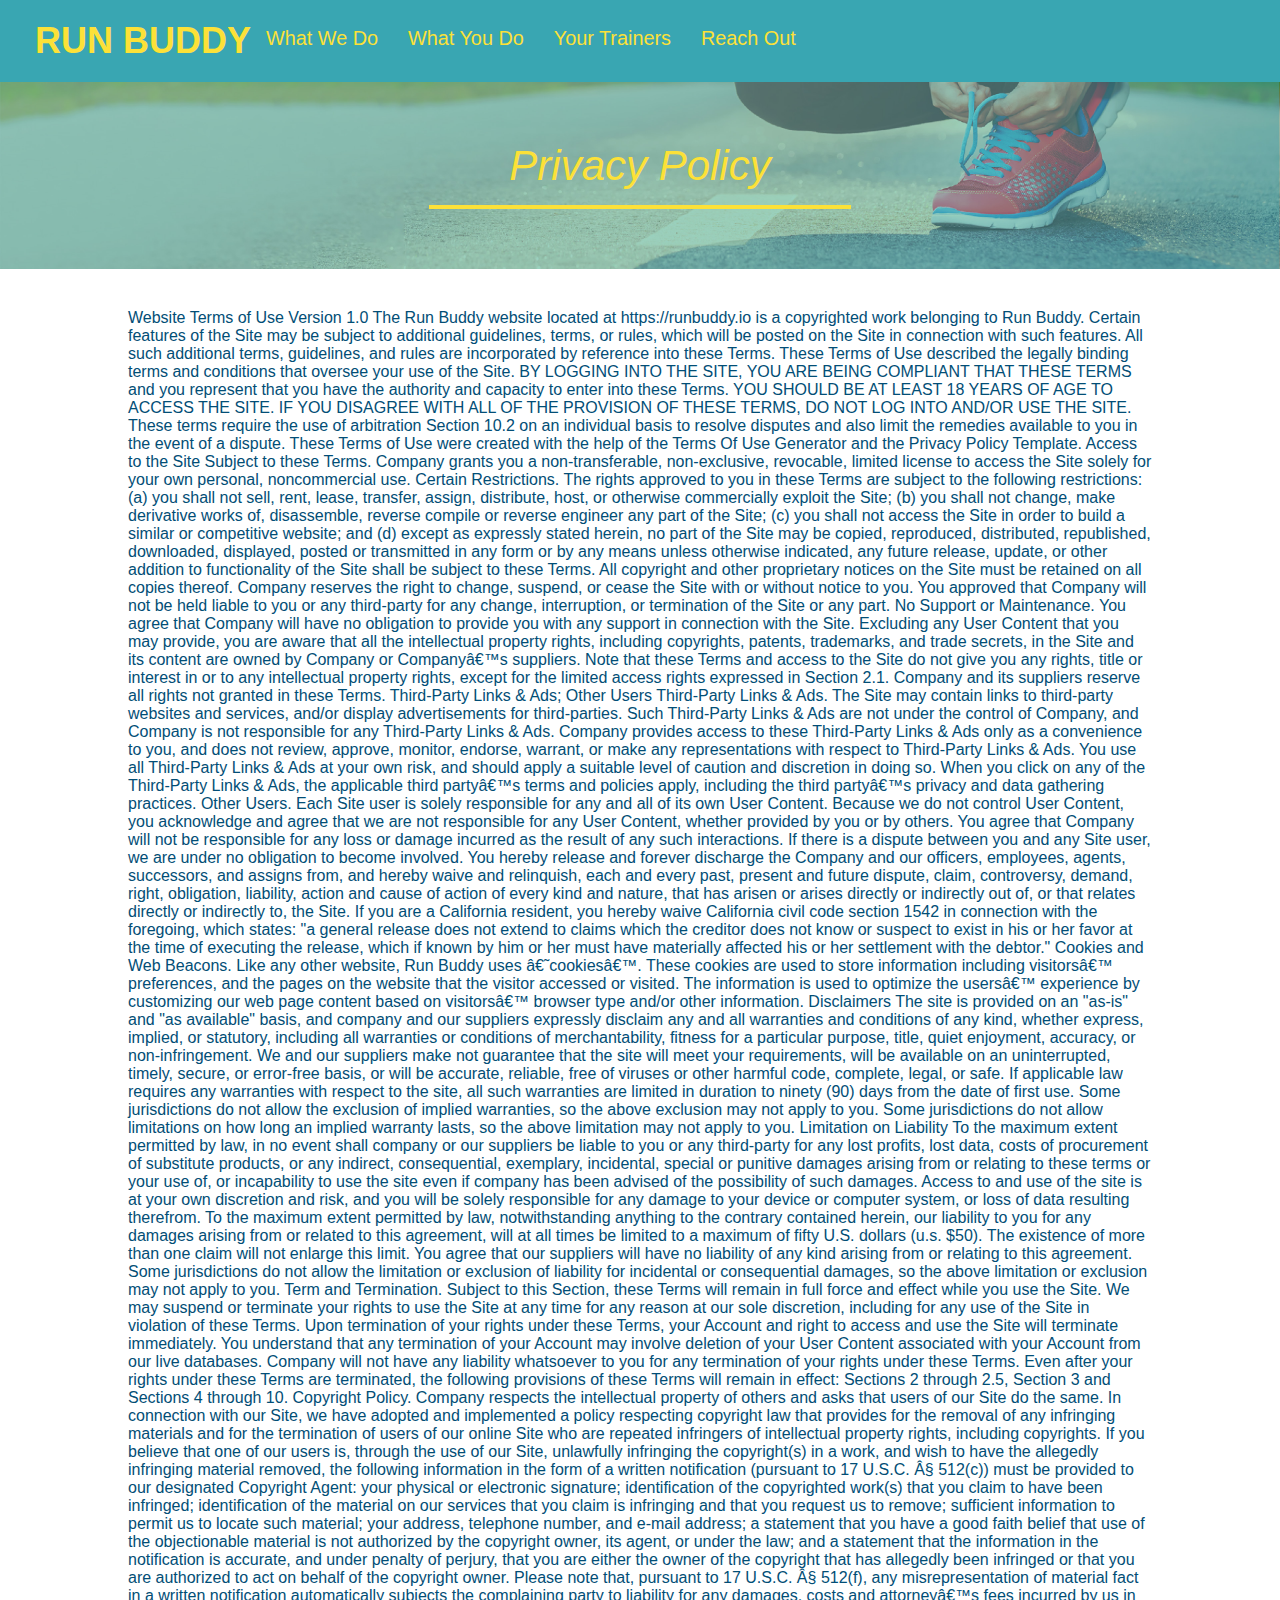
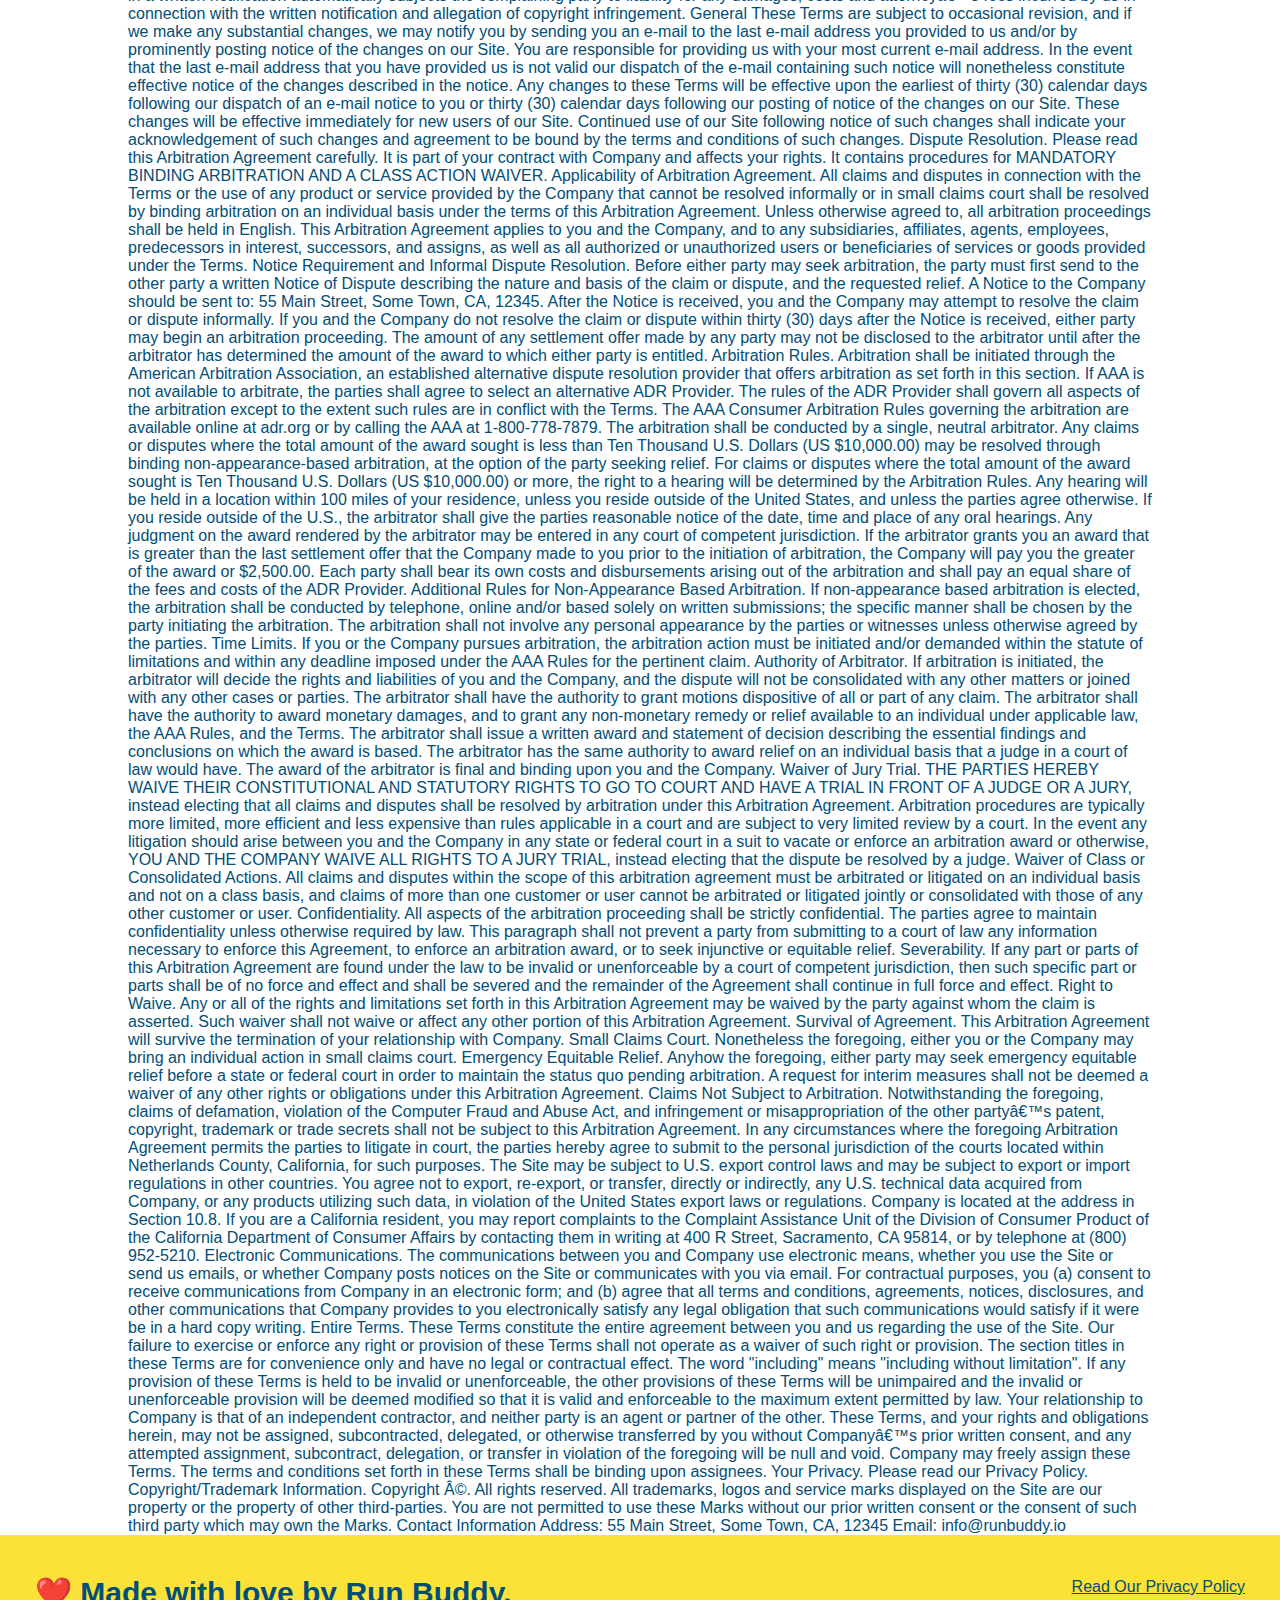
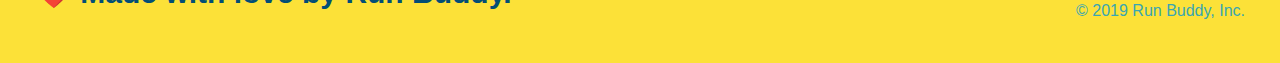
==== commit 38ead5ae: "add media queries" ====
--- a/privacy-policy.html
+++ b/privacy-policy.html
@@ -2,6 +2,7 @@
 <html lang="en">
   <head>
     <meta charset="UTF-8" />
+    <meta name="viewport" content="width=device-width, initial-scale=1.0" />
     <title>Privacy Policy - Run Buddy</title>
     <link rel="stylesheet" href="./assets/css/style.css" />
     <link rel="stylesheet" href="./assets/css/secondary-styles.css" />
--- a/assets/css/style.css
+++ b/assets/css/style.css
@@ -43,7 +43,7 @@
  }
 
   header nav ul li a {
-      margin: 0 30px;
+      padding: 10px 15px;
       font-weight: lighter;
       font-size: 1.55vw;
   }
@@ -84,7 +84,7 @@
   margin: 3.5%;
   color: #fff;
   font-size: 18px;
-  line-height: 1.3;
+  line-height: 1.2;
 }
 
 .hero-cta h2 {
@@ -100,6 +100,7 @@
   display: flex;
   justify-content: center;
   flex-wrap: wrap;
+  align-items: flex-start;
 }
 
 .hero-form {
@@ -140,10 +141,6 @@
   border: none;
   padding: 10px 20px;
   font-size: 16px;
-}
-
-.intro {
-  text-align: center;
 }
 
 .intro p {
@@ -152,15 +149,17 @@
   width: 80%;
   font-size: 20px;
   margin: 0 auto;
+  text-align: center;
 }
 
 .section-title {
-  font-size: 55px;
-  color: #024e76;
-  margin-bottom: 35px;
-  padding: 0 100px 20px 100px;
-  display: inline-block;
+  font-size: 48px;
+  color: #024e76;
   border-bottom: 3px solid;
+  padding-bottom: 20px;
+  text-align: center;
+  margin: 0 auto 35px auto;
+  width: 50%;
 }
 
 .primary-border {
@@ -172,84 +171,100 @@
 }
 
 .steps { 
-  text-align: center;
   background: #fce138;
 }
 
-.steps div {
-  margin-bottom: 80px;
- }  
   
- .steps img {
-   width: 15%;
-   margin: 10px 0;
- }
-
  .steps h3 {
   color: #024e76;
   font-size: 46px;
   margin-top: 10px;
-}
-
-.steps p {
+  flex: 1 30%;
+}
+
+.step-text p {
   color: #39a6b2;
-  font-size: 23px;
-}
-
-.steps span {
-  font-size: 38px;
-}
-
+  font-size: 18px;
+}
+
+.step-text h4 {
+  font-size: 26px;
+  line-height: 1.5;
+  color: #024e76;
+}
+
+.step {
+  margin: 50px auto;
+  padding-bottom: 50px;
+  width: 80%;
+  border-bottom: 1px solid #39a6b2;
+  display: flex;
+  flex-wrap: wrap;
+  align-items: center;
+  justify-content: space-between;
+}
+
+.step-info {
+  flex: 2 70%;
+  display: flex;
+  flex-wrap: wrap;
+  align-items: center;
+}
+
+.step-img {
+  flex: 1 12%;
+  margin-right: 20px;
+}
+
+.step-text {
+  flex: 12;
+}
+
+.step-img img {
+  max-width: 100%;
+}
+
+/* meet the trainers */
 .trainers {
-  text-align: center;
+  width: 100%;
+  margin: 0 auto;
+  display: flex;
+  flex-wrap: wrap;
+  justify-content: space-around;
 }
 
 .trainer {
-  width: 900px;
-  margin: 0 auto 30px auto;
+  margin: 20px;
   background: #024e76;
   color: #fce138;
-  overflow: auto;
+  flex: 1;
 }
 
 .trainer img {
-  width: 35%;
-  float: left;
+  width: 100%;
 }
 
 .trainer-bio {
-  padding: 35px;
-  float: left;
-  width: 65%;
-}
-
-.text-left {
-  text-align: left;
-}
-
-.text-right {
-  text-align: right;
+  padding: 25px;
+  line-height: 1.3;
 }
 
 .trainer-bio h3 {
-  font-size: 32px;
-  margin-bottom: 8px;
+  font-size: 28px;
 }
 
 .trainer-bio h4 {
   font-weight: lighter;
-  font-size: 26px;
-  margin-bottom: 25px;
+  font-size: 22px;
+  margin-bottom: 15px;
 }
 
 .trainer-bio p {
-  font-size: 17px;
-  line-height: 1.3;
+  font-size: 17px;  
 }
 
 /* REACH OUT STYLES START */
 .contact {
-  text-align: center;
   background: #024e76;
 }
 
@@ -257,17 +272,21 @@
   color: #fce138;
 }
 
+.contact-info > * {
+  flex: 1;
+  margin: 15px;
+}
+
+.contact-info {
+  display: flex;
+  justify-content: space-between;
+  flex-wrap: wrap;
+}
+
 .contact-info iframe {
-  width: 400px;
-  height: 400px;
 }
 
 .contact-info div {
-  width: 410px;
-  display: inline-block;
-  vertical-align: top;
-  text-align: left;
-  margin: 30px 0 0 60px;
   color: white;
 }
 
@@ -279,12 +298,33 @@
 .contact-info p, .contact-info address {
   margin: 20px 0;
   line-height: 1.5;
-  font-size: 20px;
+  font-size: 16px;
   font-style: normal;
 }
 
 .contact-info a {
   color: #fce138;
+}
+
+contact-form input, contact-form textarea {
+  border: 1px solid #024e76;
+  display: block;
+  padding: 7px 15px;
+  font-size: 16px;
+  color: #024e76;
+  width: 100%;
+  margin-bottom: 15px;
+  margin-top: 5px;
+}
+
+contact-form button {
+  width: 100%;
+  border: none;
+  background: #fce138;
+  color: #024e76;
+  text-align: center;
+  padding: 15px 0;
+  font-size: 16px;
 }
 
 /* REACH OUT STYLES END */
@@ -314,3 +354,32 @@
   display: inline-block;
 }
 
+.text-left {
+  text-align: left;
+}
+
+.text-right {
+  text-align: right;
+}
+
+.flex-row {
+  display: flex;
+}
+
+/* MEDIA QUERY FOR SMALLER DESKTOP SCREENS AND SMALLER */
+@media screen and (max-width: 980px) {
+  
+  }
+}
+
+/* MEDIA QUERY FOR TABLETS AND SMALLER */
+@media screen and (max-width: 768px) {
+  
+  }
+}
+
+/* MEDIA QUERY FOR MOBILE PHONES AND SMALLER */
+@media screen and (max-width: 575px) {
+  
+  }
+}